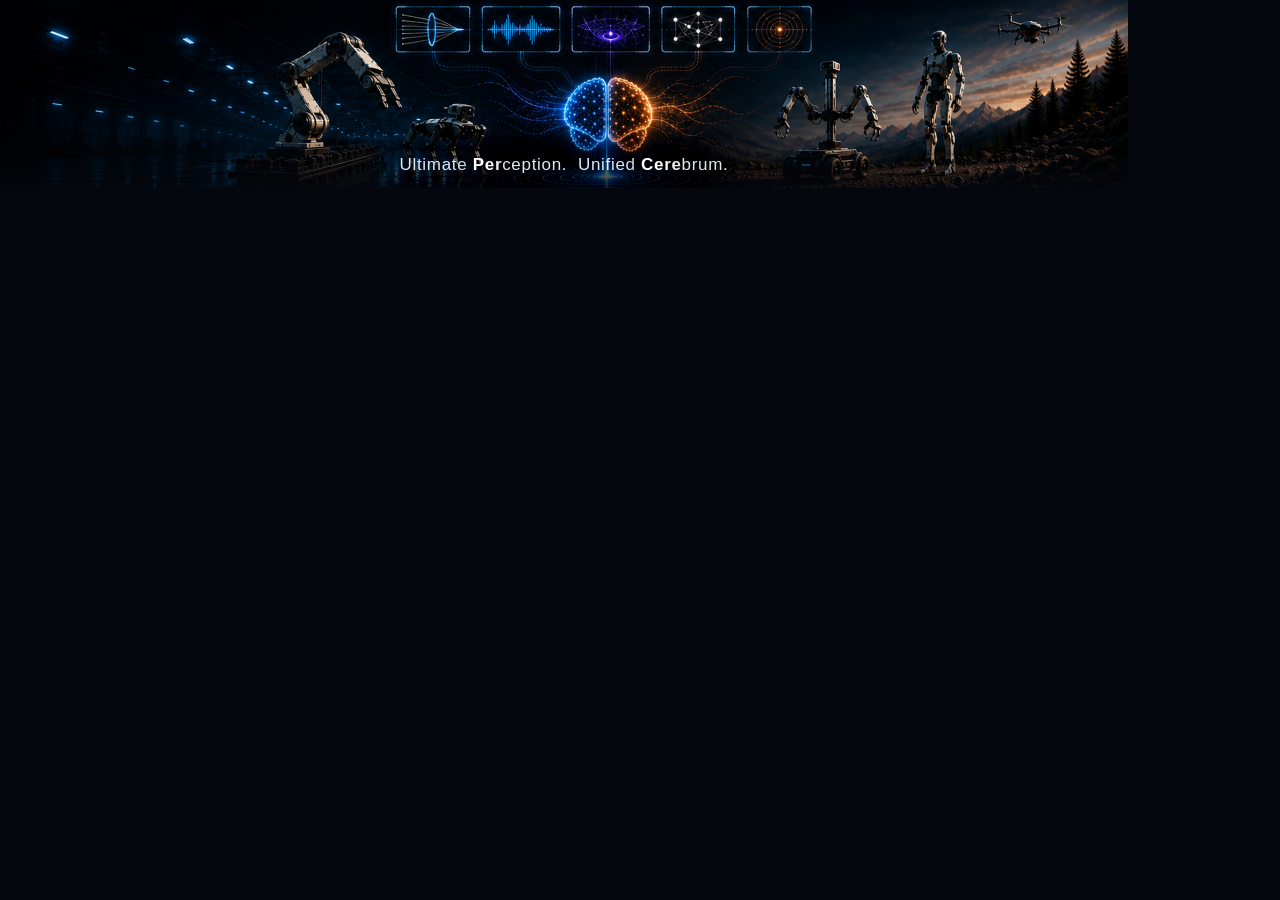
==== brand/banner.html @ fba3ab3f "Refresh the landing page around the new brand artwork. Swap the placeholder arm for the parallel-jaw" ====
<!doctype html>
<html lang="en">
  <head>
    <meta charset="utf-8" />
    <title>Percere AI — LinkedIn Page cover</title>
    <style>
      * {
        margin: 0;
        padding: 0;
        box-sizing: border-box;
      }

      html,
      body {
        background: #04070d;
      }

      /* Laid out at 6:1 and rendered at a high device scale factor, because
         LinkedIn Pages want a 4200x700 upload and only display it at 1128x191.
         The scene deliberately leaves its left fifth empty: that is where
         LinkedIn overlays the company logo tile. */
      .banner {
        position: relative;
        width: 1128px;
        height: 188px;
        overflow: hidden;
        background: #04070d;
        font-family: "Helvetica Neue", "SF Pro Display", -apple-system, Arial, sans-serif;
      }

      .scene {
        position: absolute;
        inset: 0;
        width: 100%;
        height: 100%;
        object-fit: cover;
        object-position: 50% 50%;
      }

      .scrim-bottom {
        position: absolute;
        inset: 0;
        background: linear-gradient(
          0deg,
          rgba(4, 7, 13, 0.8) 0%,
          rgba(4, 7, 13, 0.3) 16%,
          rgba(4, 7, 13, 0) 34%
        );
      }

      .strapline {
        position: absolute;
        left: 0;
        right: 0;
        bottom: 13px;
        text-align: center;
        font-size: 17px;
        font-weight: 300;
        letter-spacing: 0.04em;
        color: #dceaf4;
        white-space: nowrap;
        text-shadow: 0 2px 16px rgba(4, 7, 13, 1), 0 0 30px rgba(4, 7, 13, 0.95);
      }

      .strapline b {
        font-weight: 700;
        color: #ffffff;
      }
    </style>
  </head>
  <body>
    <div class="banner">
      <img class="scene" src="banner-strip.png" alt="" />
      <div class="scrim-bottom"></div>

      <div class="strapline">
        Ultimate <b>Per</b>ception. &nbsp;Unified <b>Cere</b>brum.
      </div>
    </div>
  </body>
</html>
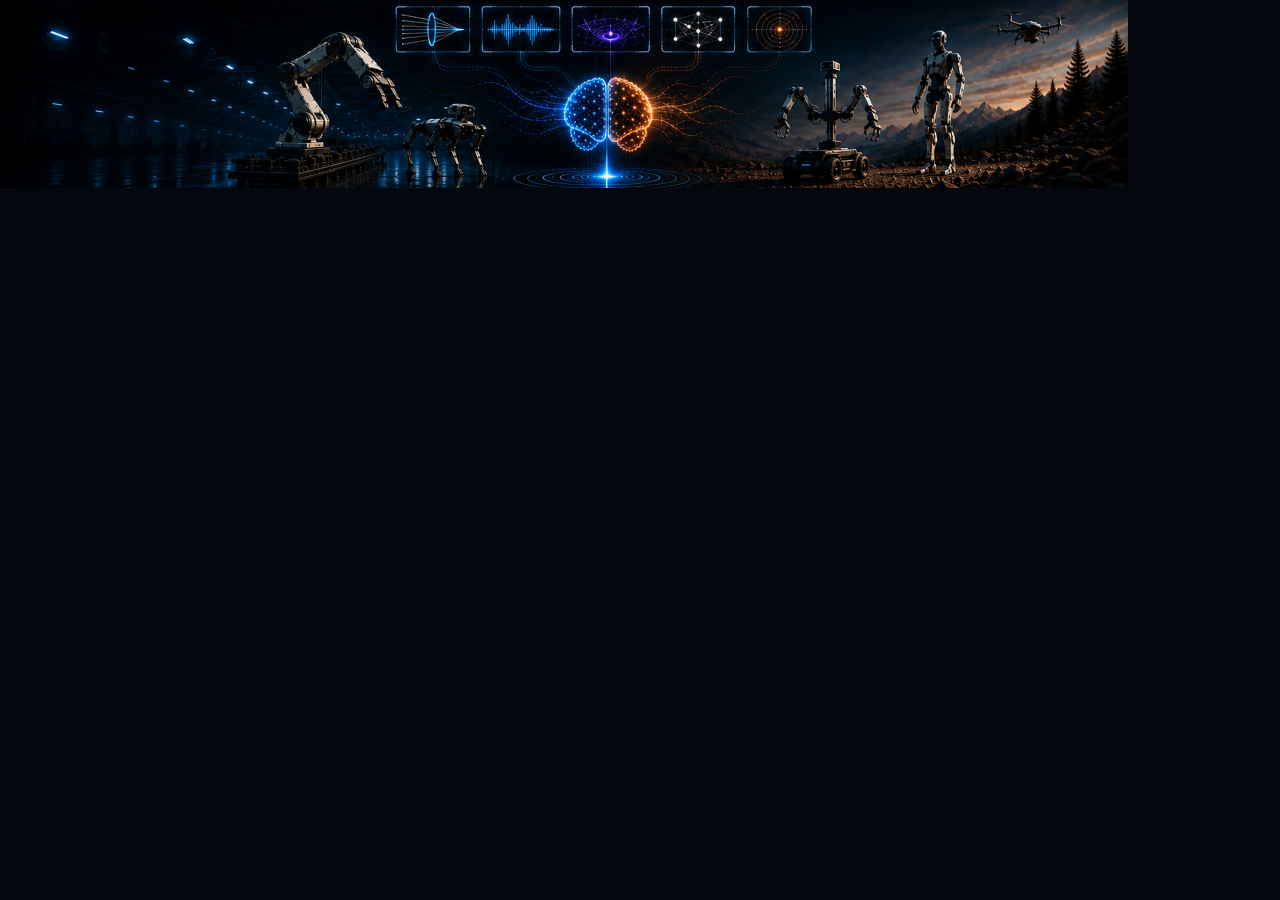
==== commit 2e9aca44: "Drop the strapline from the LinkedIn cover. The scene reads cleaner without “Ultimate Perception. Un" ====
--- a/brand/banner.html
+++ b/brand/banner.html
@@ -25,7 +25,6 @@
         height: 188px;
         overflow: hidden;
         background: #04070d;
-        font-family: "Helvetica Neue", "SF Pro Display", -apple-system, Arial, sans-serif;
       }
 
       .scene {
@@ -36,46 +35,11 @@
         object-fit: cover;
         object-position: 50% 50%;
       }
-
-      .scrim-bottom {
-        position: absolute;
-        inset: 0;
-        background: linear-gradient(
-          0deg,
-          rgba(4, 7, 13, 0.8) 0%,
-          rgba(4, 7, 13, 0.3) 16%,
-          rgba(4, 7, 13, 0) 34%
-        );
-      }
-
-      .strapline {
-        position: absolute;
-        left: 0;
-        right: 0;
-        bottom: 13px;
-        text-align: center;
-        font-size: 17px;
-        font-weight: 300;
-        letter-spacing: 0.04em;
-        color: #dceaf4;
-        white-space: nowrap;
-        text-shadow: 0 2px 16px rgba(4, 7, 13, 1), 0 0 30px rgba(4, 7, 13, 0.95);
-      }
-
-      .strapline b {
-        font-weight: 700;
-        color: #ffffff;
-      }
     </style>
   </head>
   <body>
     <div class="banner">
       <img class="scene" src="banner-strip.png" alt="" />
-      <div class="scrim-bottom"></div>
-
-      <div class="strapline">
-        Ultimate <b>Per</b>ception. &nbsp;Unified <b>Cere</b>brum.
-      </div>
     </div>
   </body>
 </html>
